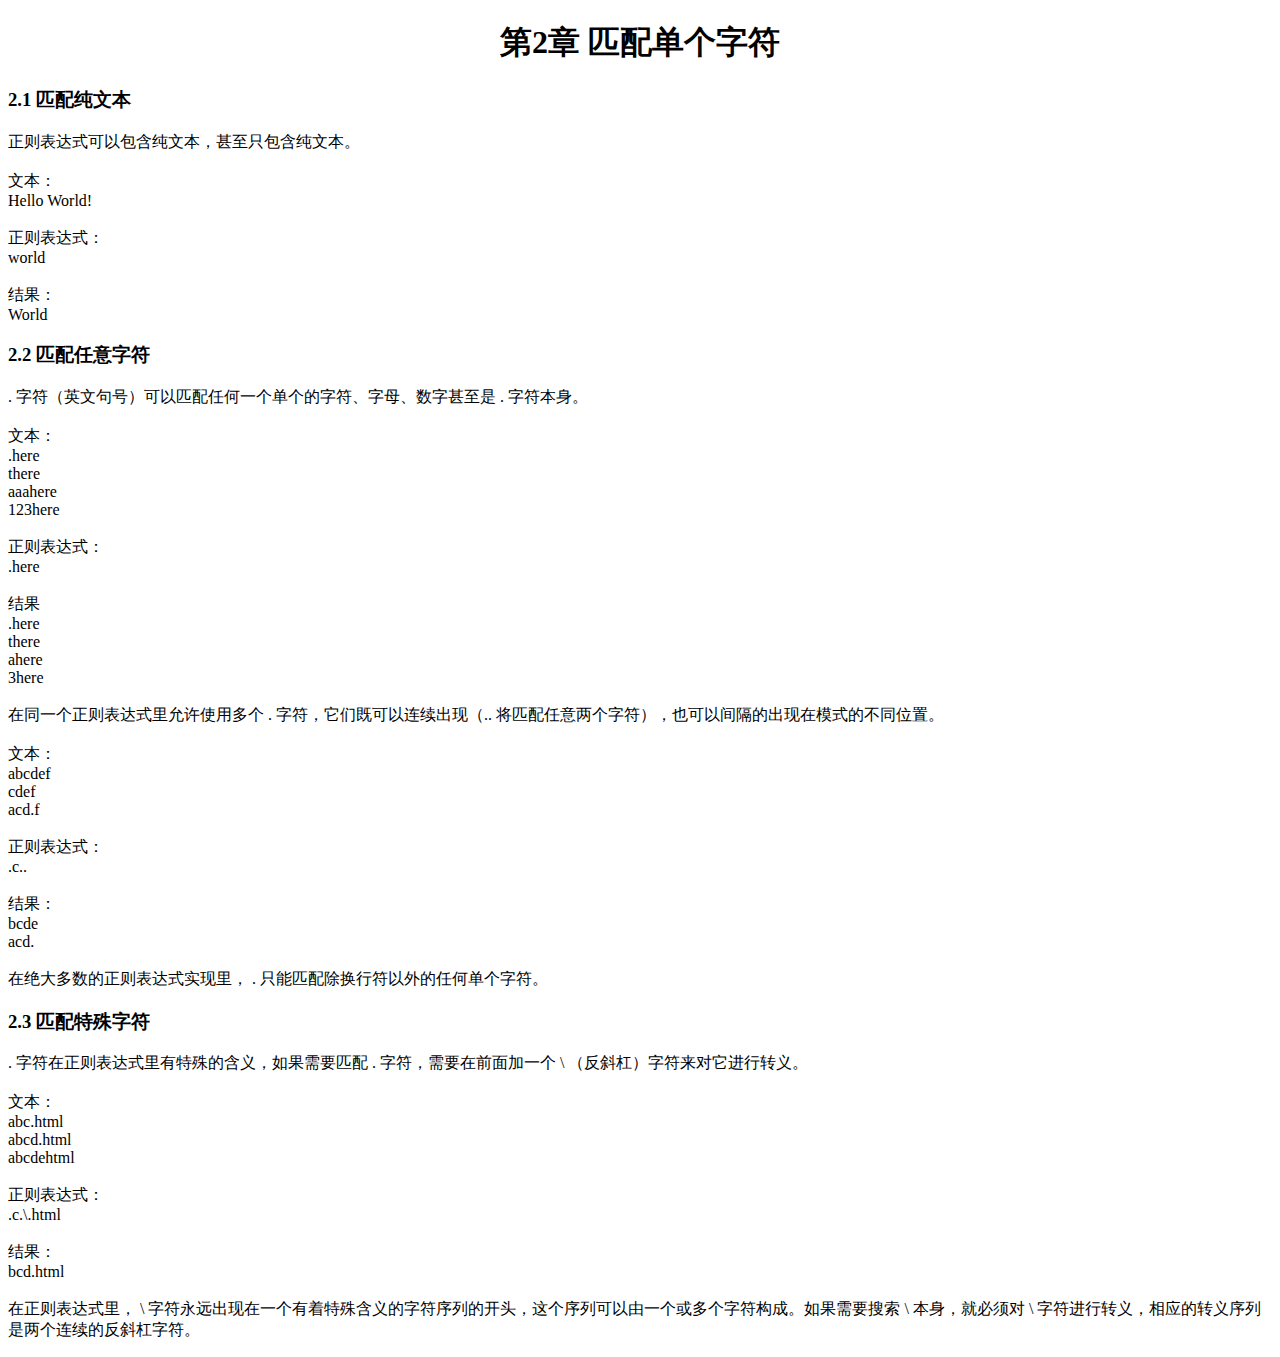
==== chapter-02.html @ 94fc0fe8 "add chapter01~03" ====
<!DOCTYPE html>
<html lang="en">
<head>
	<meta charset="UTF-8">
	<title>chapter02</title>
	<link rel="stylesheet" type="text/css" href="css/main.css">
</head>
<body>
	<h1>第2章 匹配单个字符</h1>
	<h3>2.1 匹配纯文本</h3>
	<p>
		正则表达式可以包含纯文本，甚至只包含纯文本。<br /><br />

		文本：<br />
		Hello World!<br /><br />

		正则表达式：<br />
		world<br /><br />

		结果：<br />
		World
	</p>
	<h3>2.2 匹配任意字符</h3>
	<p>
		. 字符（英文句号）可以匹配任何一个单个的字符、字母、数字甚至是 . 字符本身。<br /><br />

		文本：<br />
		.here<br />
		there<br />
		aaahere<br />
		123here<br /><br />

		正则表达式：<br />
		.here<br /><br />

		结果<br />
		.here<br />
		there<br />
		ahere<br />
		3here<br /><br />

		在同一个正则表达式里允许使用多个 . 字符，它们既可以连续出现（.. 将匹配任意两个字符），也可以间隔的出现在模式的不同位置。<br /><br />

		文本：<br />
		abcdef<br />
		cdef<br />
		acd.f<br /><br />

		正则表达式：<br />
		.c..<br /><br />

		结果：<br />
		bcde<br />
		acd.<br /><br />

		在绝大多数的正则表达式实现里， . 只能匹配除换行符以外的任何单个字符。
	</p>
	<h3>2.3 匹配特殊字符</h3>
	<p>
		. 字符在正则表达式里有特殊的含义，如果需要匹配 . 字符，需要在前面加一个 \ （反斜杠）字符来对它进行转义。<br /><br />

		文本：<br />
		abc.html<br />
		abcd.html<br />
		abcdehtml<br /><br />

		正则表达式：<br />
		.c.\.html<br /><br />

		结果：<br />
		bcd.html<br /><br />

		在正则表达式里， \ 字符永远出现在一个有着特殊含义的字符序列的开头，这个序列可以由一个或多个字符构成。如果需要搜索 \ 本身，就必须对 \ 字符进行转义，相应的转义序列是两个连续的反斜杠字符。
	</p>
</body>
</html>
---- css/main.css ----
h1 {
	text-align: center;
}

code {
	display: inline-block;
	color: #333;
	min-width: 50%;
	background-color: #DEDEDE;
	border: 1px solid #BBB;
	border-radius: 5px;
	padding: 10px;
}

.inlineCode {
	display: inline;
	padding: 2px 8px;
}

.tip {
	display: inline-block;
	border-radius: 10px;
	background-color: #FFF;
	padding: 0px 10px;
}

table {
    border-collapse:collapse;
    margin: 10px;
}

caption {
	font-weight: bold;
}

th,td {
	border: 1px solid #000;
	padding: 1px 15px;
}

th:first-child,
td:first-child {
	border-left: none; 
}

th:last-child,
td:last-child {
	border-right: none; 
}

tr:first-child th {
	border-top: 2px solid #000;
}

tr:last-child td {
	border-bottom: 2px solid #000; 
}

.footer {
	clear:both;
	margin-top:2em;
	text-align:center;
}
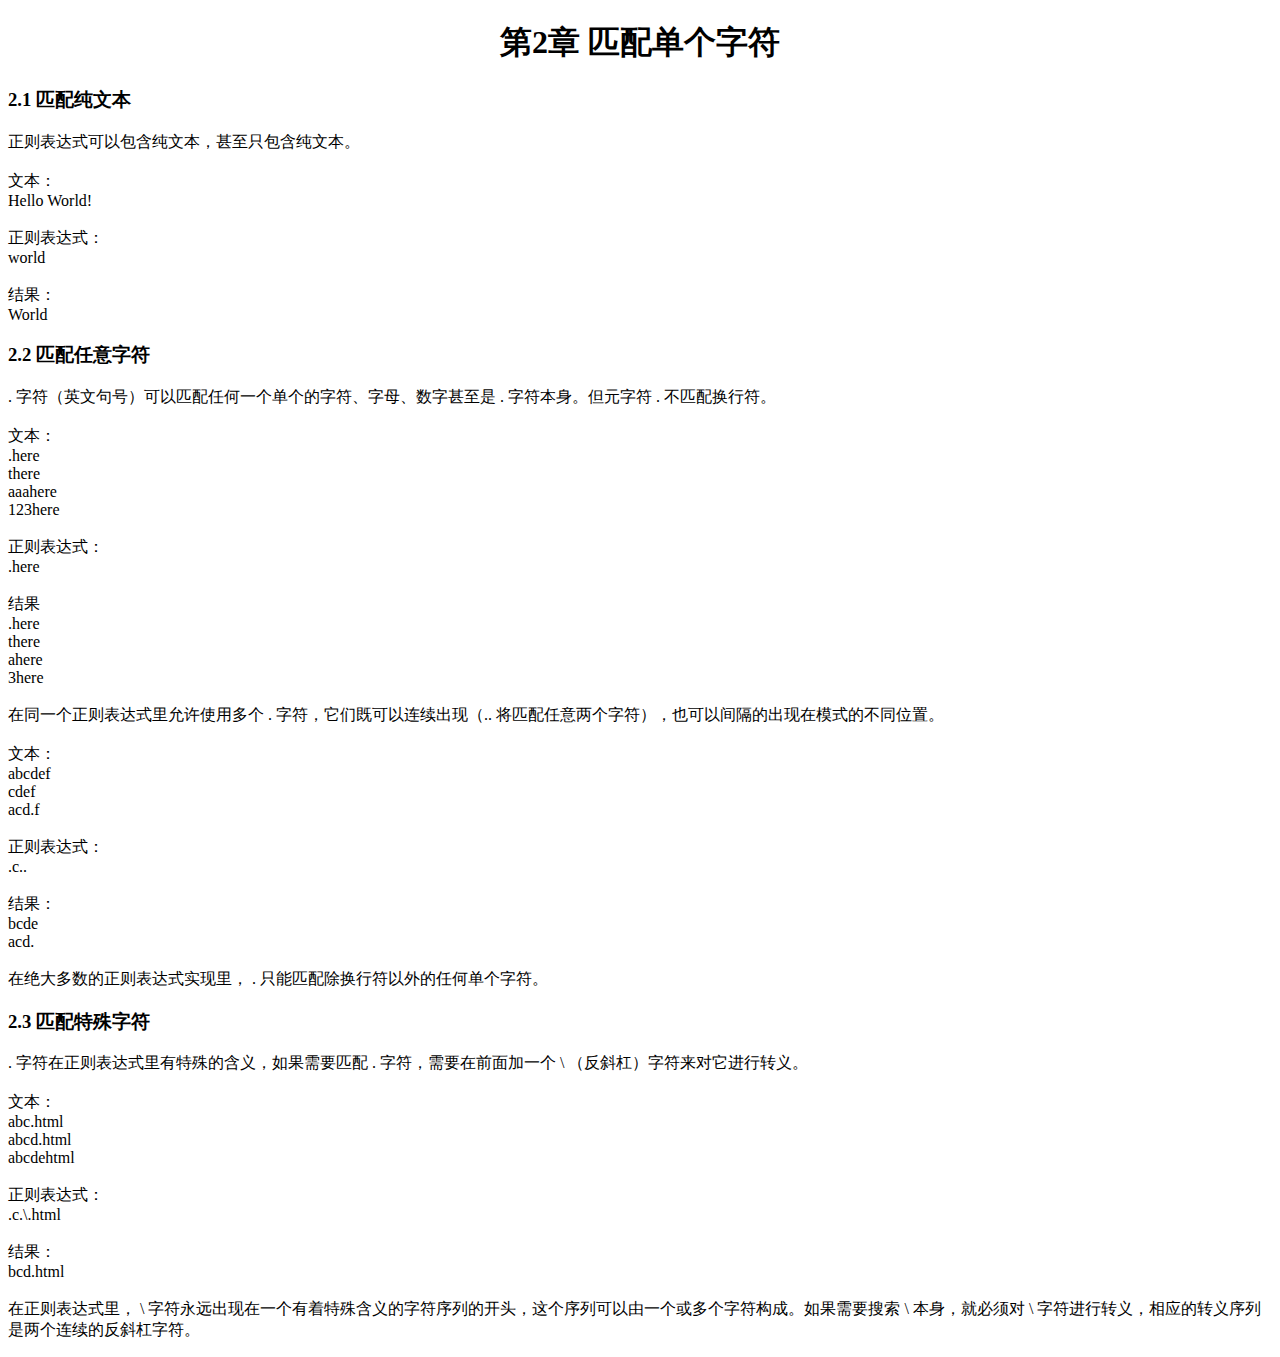
==== commit 374e9426: "modified chapter-02" ====
--- a/chapter-02.html
+++ b/chapter-02.html
@@ -22,7 +22,7 @@
 	</p>
 	<h3>2.2 匹配任意字符</h3>
 	<p>
-		. 字符（英文句号）可以匹配任何一个单个的字符、字母、数字甚至是 . 字符本身。<br /><br />
+		. 字符（英文句号）可以匹配任何一个单个的字符、字母、数字甚至是 . 字符本身。但元字符 . 不匹配换行符。<br /><br />
 
 		文本：<br />
 		.here<br />
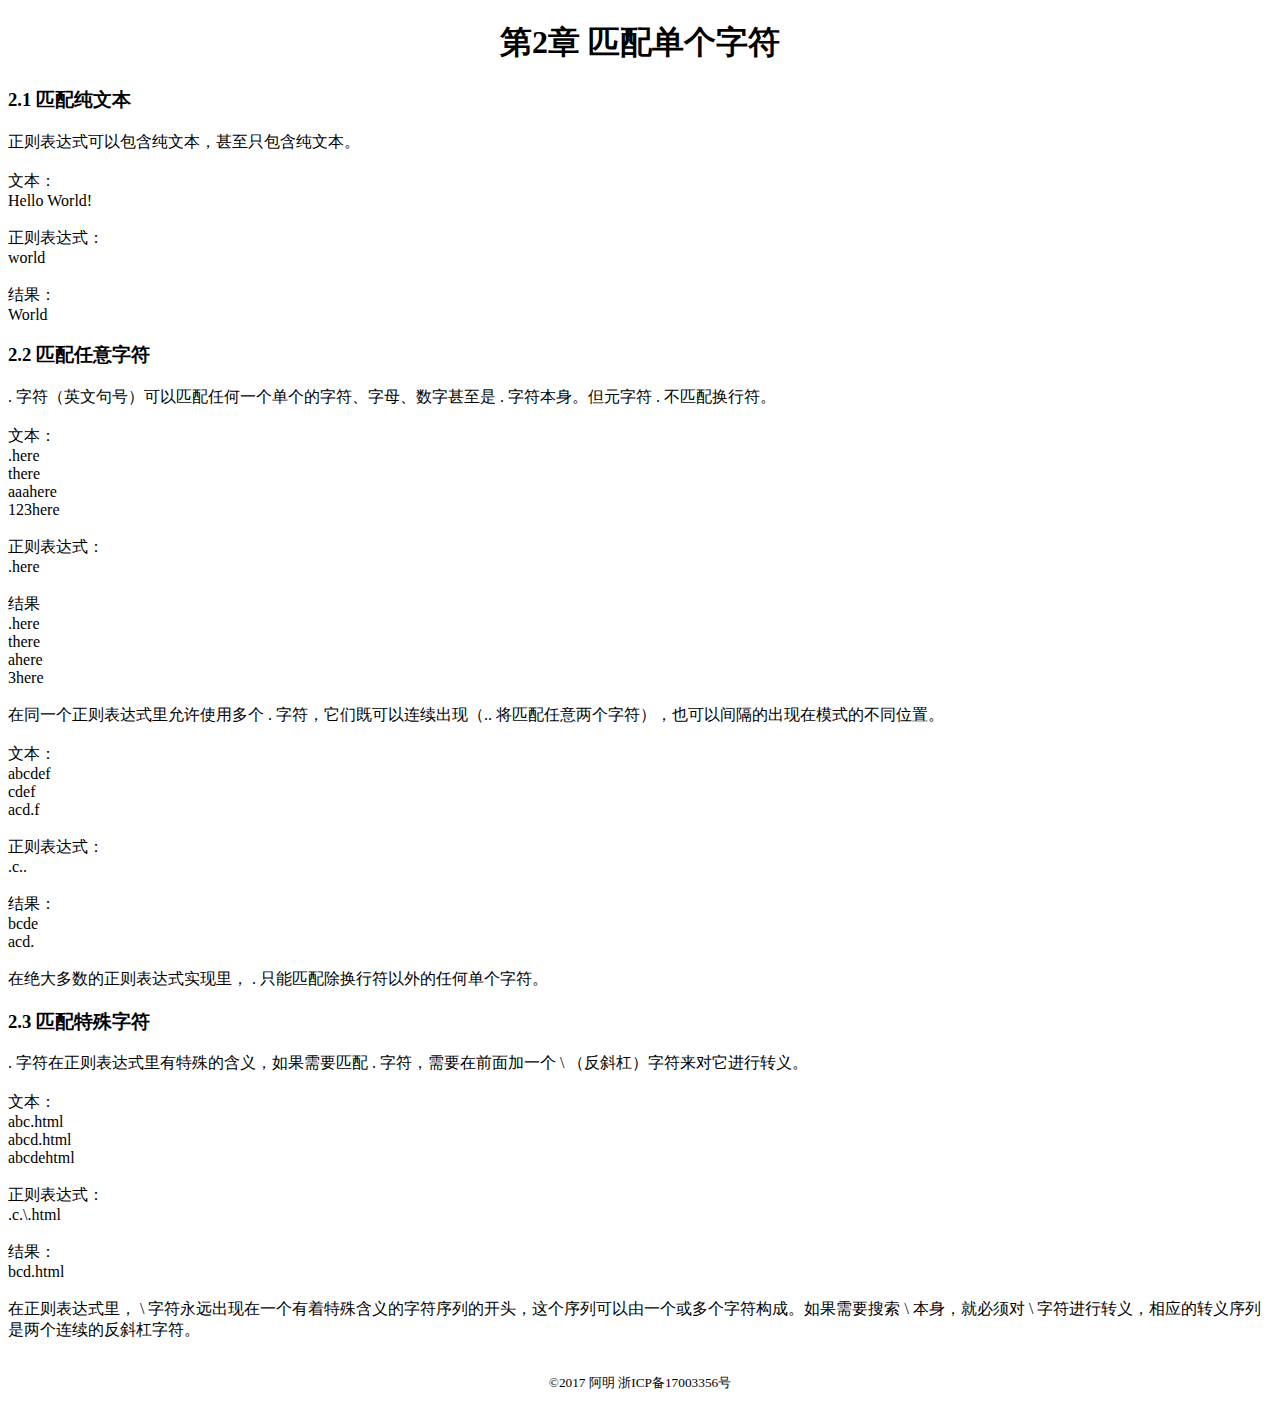
==== commit d66cceb9: "finally" ====
--- a/chapter-02.html
+++ b/chapter-02.html
@@ -72,5 +72,8 @@
 
 		在正则表达式里， \ 字符永远出现在一个有着特殊含义的字符序列的开头，这个序列可以由一个或多个字符构成。如果需要搜索 \ 本身，就必须对 \ 字符进行转义，相应的转义序列是两个连续的反斜杠字符。
 	</p>
+	<footer role="contentinfo" class="footer">
+		<p><small>&copy;2017&nbsp;阿明&nbsp;浙ICP备17003356号</small></p>
+	</footer>
 </body>
 </html>